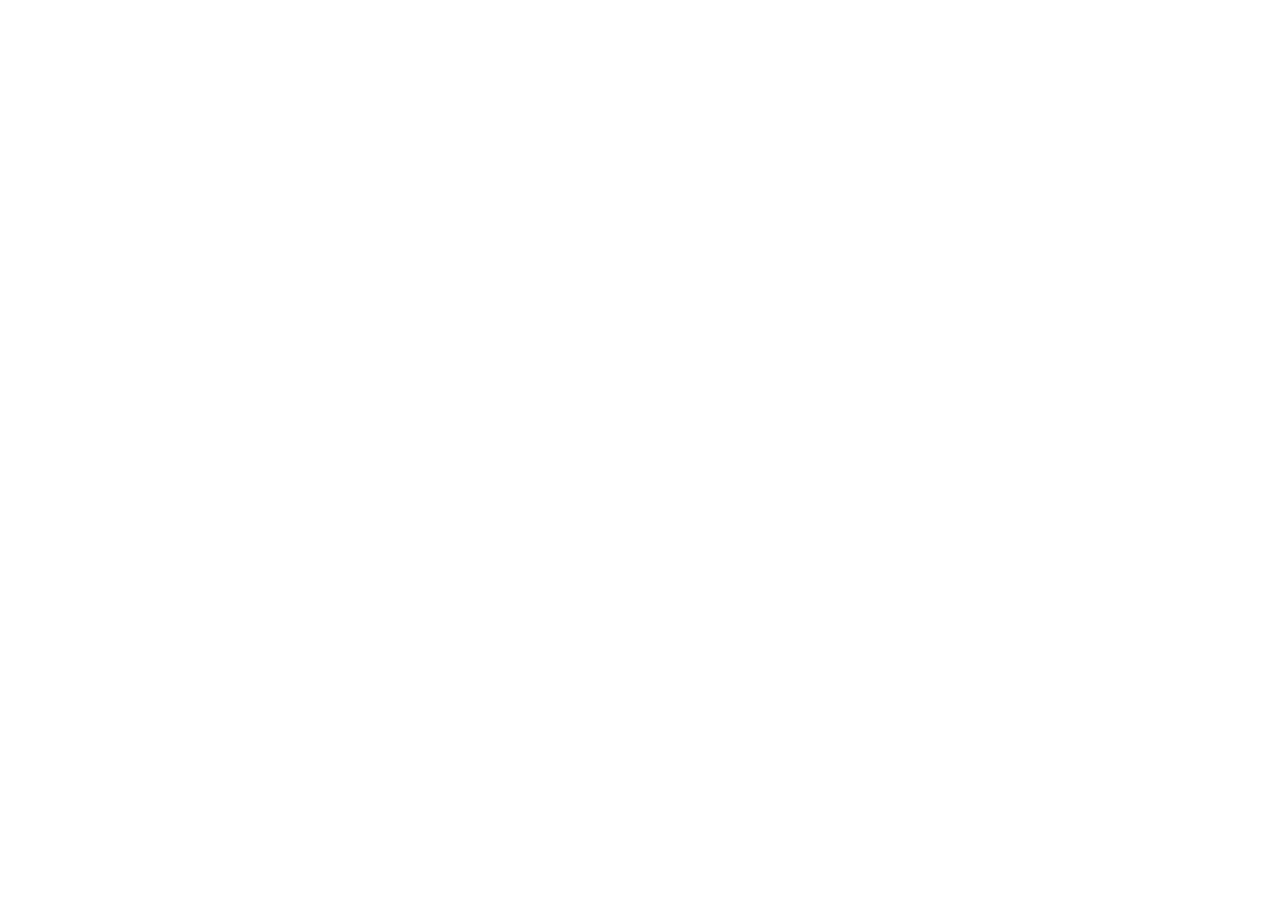
==== web/static/index.html @ 05de0ee0 "fix: clip parked cards on wide viewports #card-prev and #card-next sit off-stage via translateX(±car" ====
<!DOCTYPE html>
<html lang="zh">
<head>
  <meta charset="UTF-8">
  <meta name="viewport" content="width=device-width, initial-scale=1, maximum-scale=1">
  <meta name="apple-mobile-web-app-capable" content="yes">
  <meta name="theme-color" content="#F3F4F8">
  <meta http-equiv="Content-Security-Policy" content="default-src 'self'; style-src 'self' https://fonts.googleapis.com; font-src https://fonts.gstatic.com; media-src https://dict.youdao.com; script-src 'self'; object-src 'none'; base-uri 'self'">
  <title>Memorize</title>
  <link rel="preconnect" href="https://fonts.googleapis.com">
  <link rel="preconnect" href="https://fonts.gstatic.com" crossorigin>
  <link href="https://fonts.googleapis.com/css2?family=Lora:wght@400;600;700&family=Lexend:wght@400;600;700&display=swap" rel="stylesheet">
  <link rel="stylesheet" href="/static/style.css?v=56">
</head>
<body>
  <div id="toast" class="hidden"></div>
  <div id="card-stage">
  <div id="card-prev" inert></div>
  <div id="card-next" inert></div>
  <div id="card"></div>

  </div><!-- #card-stage -->
  <script src="/static/app.js?v=55"></script>
</body>
</html>
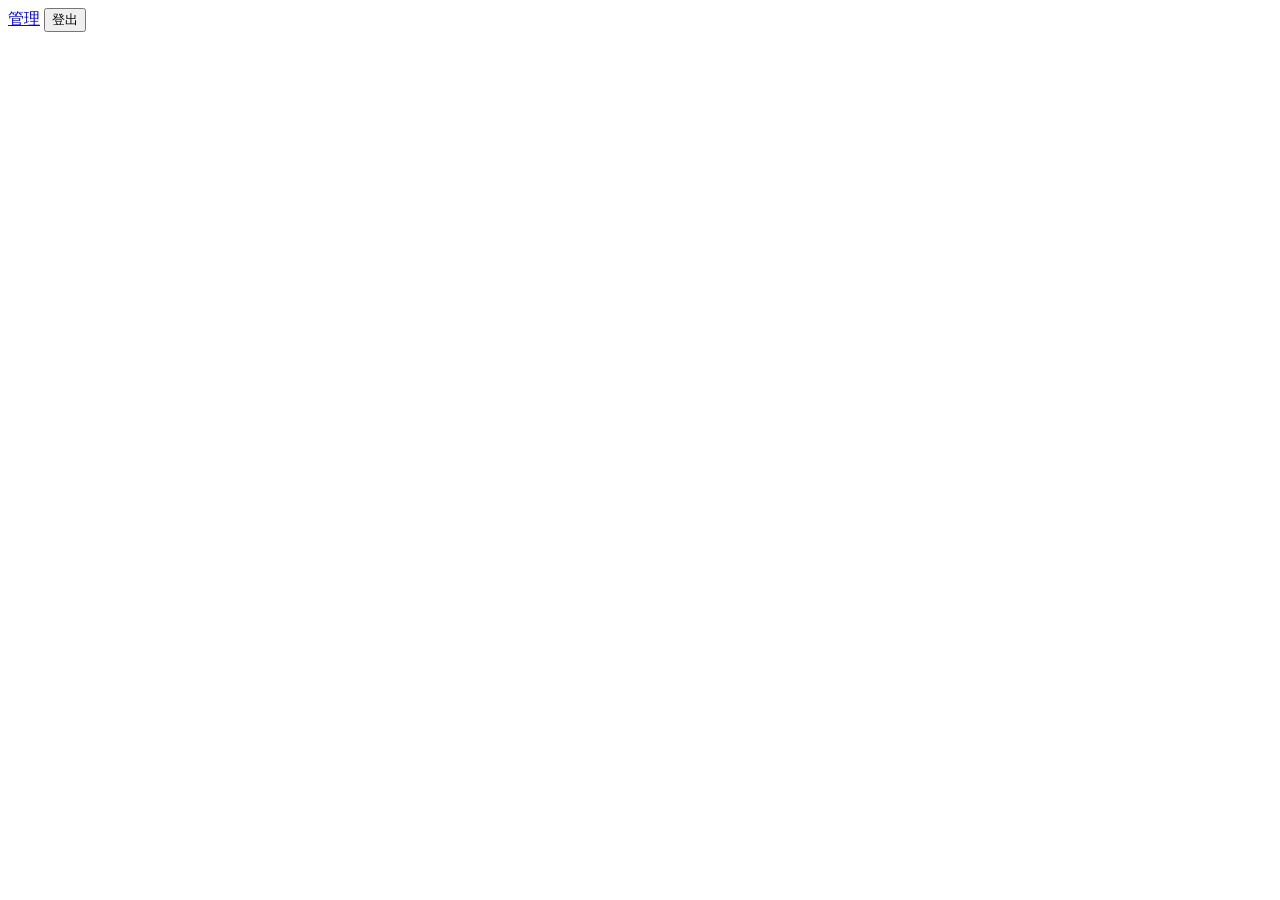
==== commit 97e9c0c5: "feat: web 端多用户支持（登录/认证/用户管理）+ PWA 化 - 数据层 cards 改为复合主键 (user_id, word_id)，review_logs 加 user_id，   词" ====
--- a/web/static/index.html
+++ b/web/static/index.html
@@ -4,15 +4,23 @@
   <meta charset="UTF-8">
   <meta name="viewport" content="width=device-width, initial-scale=1, maximum-scale=1">
   <meta name="apple-mobile-web-app-capable" content="yes">
+  <meta name="mobile-web-app-capable" content="yes">
   <meta name="theme-color" content="#F3F4F8">
+  <link rel="icon" href="/static/icon-192.png" type="image/png">
   <meta http-equiv="Content-Security-Policy" content="default-src 'self'; style-src 'self' https://fonts.googleapis.com; font-src https://fonts.gstatic.com; media-src https://dict.youdao.com; script-src 'self'; object-src 'none'; base-uri 'self'">
   <title>Memorize</title>
+  <link rel="manifest" href="/manifest.webmanifest">
+  <link rel="apple-touch-icon" href="/static/icon-192.png">
   <link rel="preconnect" href="https://fonts.googleapis.com">
   <link rel="preconnect" href="https://fonts.gstatic.com" crossorigin>
   <link href="https://fonts.googleapis.com/css2?family=Lora:wght@400;600;700&family=Lexend:wght@400;600;700&display=swap" rel="stylesheet">
-  <link rel="stylesheet" href="/static/style.css?v=56">
+  <link rel="stylesheet" href="/static/style.css?v=62">
 </head>
 <body>
+  <div id="topbar">
+    <a id="admin-link" class="topbar-btn hidden" href="/admin">管理</a>
+    <button id="logout-btn" class="topbar-btn" type="button">登出</button>
+  </div>
   <div id="toast" class="hidden"></div>
   <div id="card-stage">
   <div id="card-prev" inert></div>
@@ -20,6 +28,6 @@
   <div id="card"></div>
 
   </div><!-- #card-stage -->
-  <script src="/static/app.js?v=55"></script>
+  <script src="/static/app.js?v=65"></script>
 </body>
 </html>
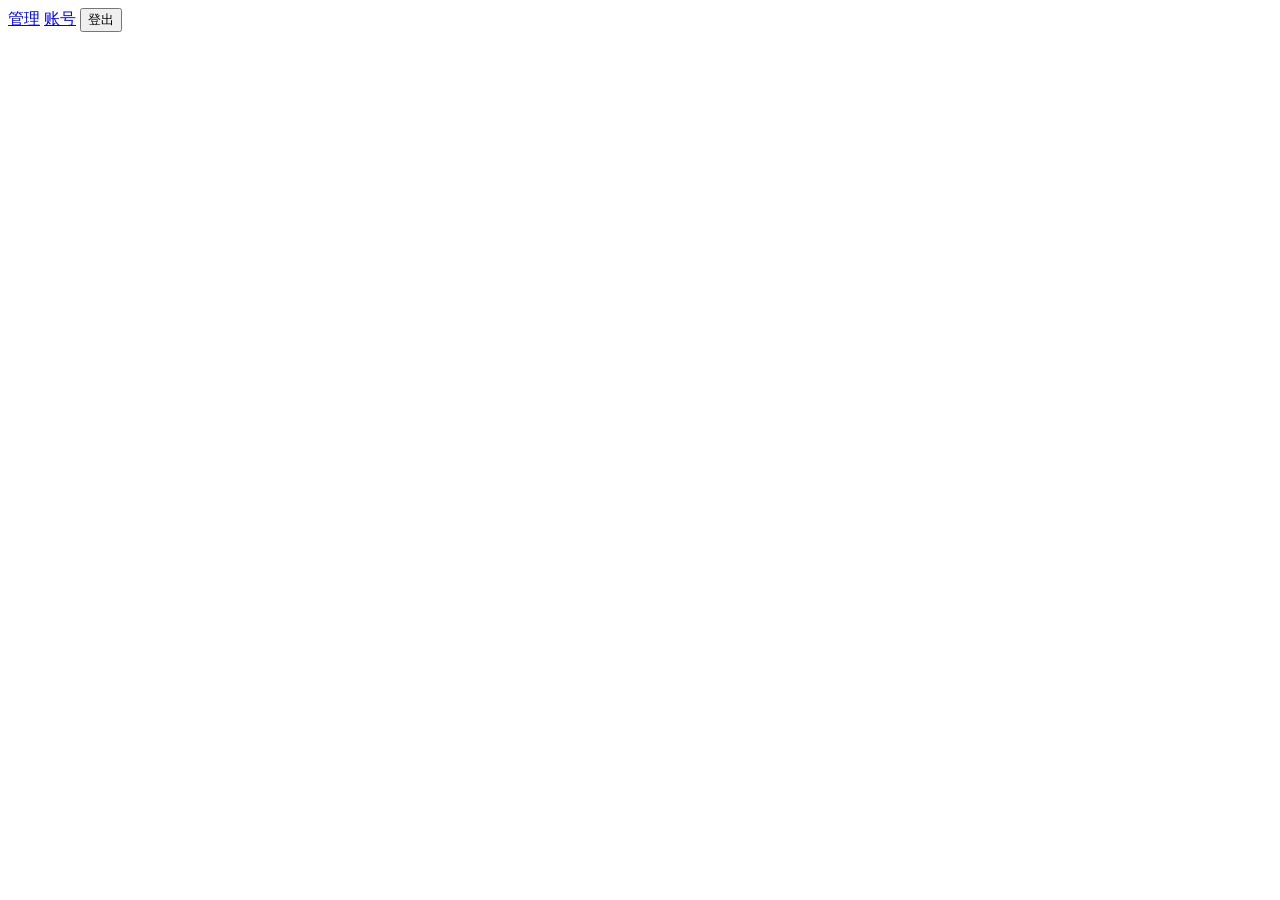
==== commit cbc4679b: "feat: 用户自助修改密码页 + 页面服务端鉴权守卫 - 新增 POST /api/auth/password：校验当前密码后改密，撤销全部会话并清 cookie - 新增 /profile 个人页" ====
--- a/web/static/index.html
+++ b/web/static/index.html
@@ -19,6 +19,7 @@
 <body>
   <div id="topbar">
     <a id="admin-link" class="topbar-btn hidden" href="/admin">管理</a>
+    <a id="profile-link" class="topbar-btn" href="/profile">账号</a>
     <button id="logout-btn" class="topbar-btn" type="button">登出</button>
   </div>
   <div id="toast" class="hidden"></div>
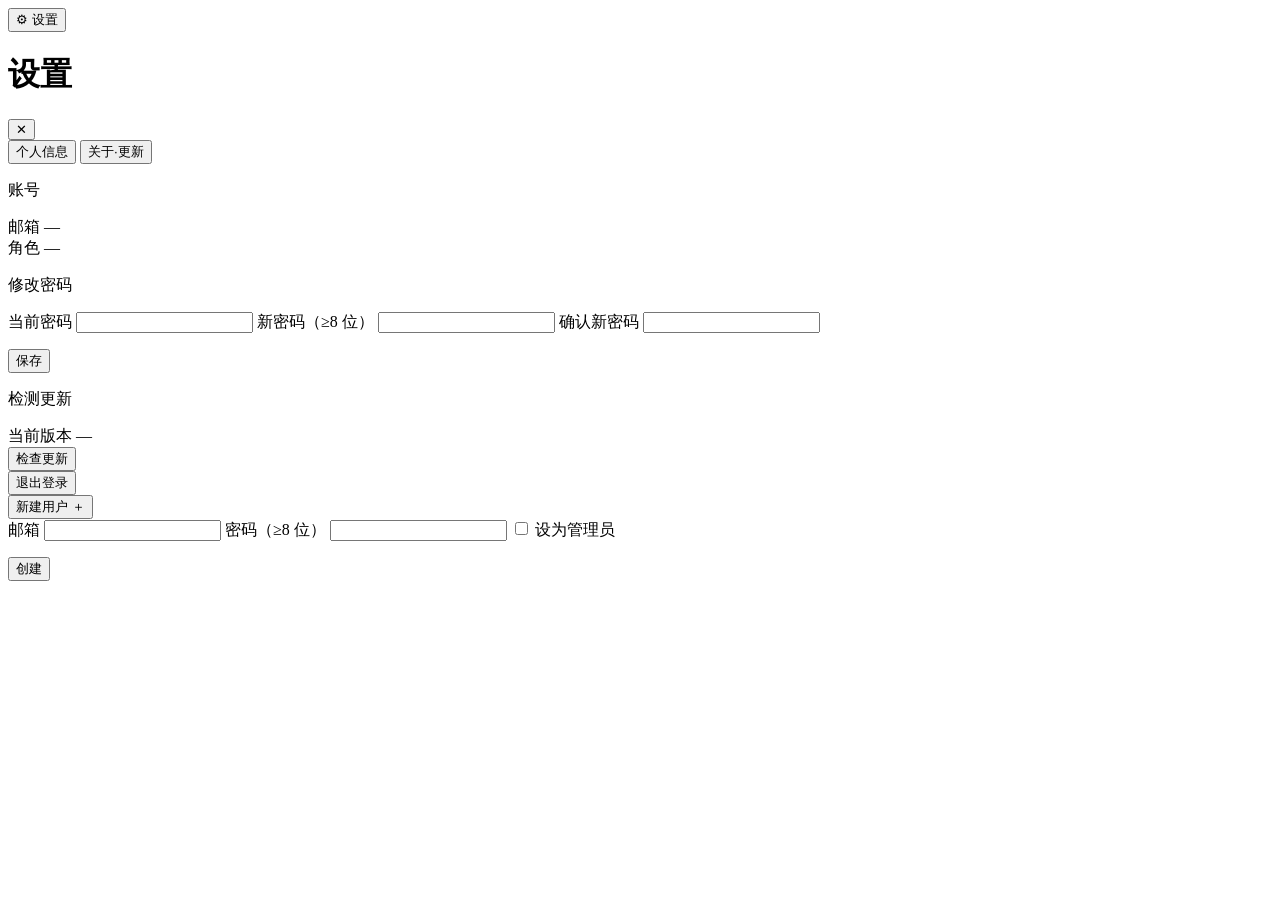
==== commit a2257638: "feat: web 设置浮层单页化 + 评分预加载单往返 + 屏蔽长按选词 - 设置/用户管理改为页内浮层（三 Tab：个人信息/关于·更新/用户管理），   卡片视图不卸载，返回零重载零请求 - /" ====
--- a/web/static/index.html
+++ b/web/static/index.html
@@ -14,13 +14,15 @@
   <link rel="preconnect" href="https://fonts.googleapis.com">
   <link rel="preconnect" href="https://fonts.gstatic.com" crossorigin>
   <link href="https://fonts.googleapis.com/css2?family=Lora:wght@400;600;700&family=Lexend:wght@400;600;700&display=swap" rel="stylesheet">
-  <link rel="stylesheet" href="/static/style.css?v=62">
+  <!-- ui.css 先于 style.css：让卡片页的 body 规则（Lora + 渐变背景）后置胜出，
+       同时把 ui.css 的组件类（.section/.btn/.field/.modal/.ui-toast）给浮层复用。 -->
+  <link rel="stylesheet" href="/static/ui.css?v=2">
+  <link rel="stylesheet" href="/static/style.css?v=64">
+  <link rel="stylesheet" href="/static/overlay.css?v=1">
 </head>
 <body>
   <div id="topbar">
-    <a id="admin-link" class="topbar-btn hidden" href="/admin">管理</a>
-    <a id="profile-link" class="topbar-btn" href="/profile">账号</a>
-    <button id="logout-btn" class="topbar-btn" type="button">登出</button>
+    <button id="settings-link" class="topbar-btn" type="button" aria-label="设置">⚙ 设置</button>
   </div>
   <div id="toast" class="hidden"></div>
   <div id="card-stage">
@@ -29,6 +31,105 @@
   <div id="card"></div>
 
   </div><!-- #card-stage -->
-  <script src="/static/app.js?v=65"></script>
+
+  <!-- 设置浮层：⚙ 打开，卡片视图留在底下 DOM 不卸载 -->
+  <div id="overlay" class="overlay hidden" role="dialog" aria-modal="true" aria-label="设置" aria-hidden="true">
+    <div class="overlay__backdrop" data-close></div>
+    <div class="overlay__sheet">
+      <div class="overlay__head">
+        <h1 class="overlay__title">设置</h1>
+        <button class="overlay__close" type="button" data-close aria-label="关闭">✕</button>
+      </div>
+
+      <nav class="tabbar" role="tablist">
+        <button class="tab is-active" type="button" data-tab="account" role="tab">个人信息</button>
+        <button class="tab" type="button" data-tab="about" role="tab">关于·更新</button>
+        <button class="tab" type="button" data-tab="users" role="tab" hidden>用户管理</button>
+      </nav>
+
+      <div class="overlay__body">
+
+        <!-- Tab：个人信息 -->
+        <section class="tabpane is-active" data-pane="account">
+          <section class="section section--accent">
+            <p class="section__title">账号</p>
+            <div class="row">
+              <span class="row__label">邮箱</span>
+              <span class="row__value" id="acc-email">—</span>
+            </div>
+            <div class="row">
+              <span class="row__label">角色</span>
+              <span class="row__value" id="acc-role">—</span>
+            </div>
+          </section>
+
+          <section class="section">
+            <p class="section__title">修改密码</p>
+            <form id="pw-form">
+              <label class="field">
+                <span>当前密码</span>
+                <input class="input" id="pw-current" type="password" autocomplete="current-password">
+              </label>
+              <label class="field">
+                <span>新密码（≥8 位）</span>
+                <input class="input" id="pw-new" type="password" autocomplete="new-password">
+              </label>
+              <label class="field">
+                <span>确认新密码</span>
+                <input class="input" id="pw-confirm" type="password" autocomplete="new-password">
+              </label>
+              <p class="msg" id="pw-msg"></p>
+              <button class="btn btn--primary btn--block" id="pw-submit" type="submit">保存</button>
+            </form>
+          </section>
+        </section>
+
+        <!-- Tab：关于·更新 -->
+        <section class="tabpane" data-pane="about">
+          <section class="section">
+            <p class="section__title">检测更新</p>
+            <div class="row">
+              <span class="row__label">当前版本</span>
+              <span class="row__value mono" id="app-version">—</span>
+            </div>
+            <button class="btn btn--soft btn--block" id="update-btn" type="button">检查更新</button>
+          </section>
+
+          <section class="section section--danger">
+            <button class="btn btn--danger btn--block" id="logout-btn" type="button">退出登录</button>
+          </section>
+        </section>
+
+        <!-- Tab：用户管理（仅管理员） -->
+        <section class="tabpane" data-pane="users">
+          <section class="section section--accent">
+            <button class="nav-row" id="create-toggle" type="button">
+              新建用户 <span class="nav-row__chevron">＋</span>
+            </button>
+            <form id="create-form" class="create-form hidden">
+              <label class="field">
+                <span>邮箱</span>
+                <input class="input" id="c-email" type="email" autocomplete="off">
+              </label>
+              <label class="field">
+                <span>密码（≥8 位）</span>
+                <input class="input" id="c-pass" type="text" autocomplete="off">
+              </label>
+              <label class="checkbox"><input id="c-admin" type="checkbox"> 设为管理员</label>
+              <p class="msg" id="create-msg"></p>
+              <button class="btn btn--primary btn--block" id="create-btn" type="submit">创建</button>
+            </form>
+          </section>
+          <div id="user-list" class="user-list"></div>
+        </section>
+
+      </div><!-- .overlay__body -->
+    </div><!-- .overlay__sheet -->
+  </div><!-- #overlay -->
+
+  <script src="/static/ui.js?v=2"></script>
+  <script src="/static/app.js?v=67"></script>
+  <script src="/static/settings.js?v=2"></script>
+  <script src="/static/admin.js?v=2"></script>
 </body>
 </html>
